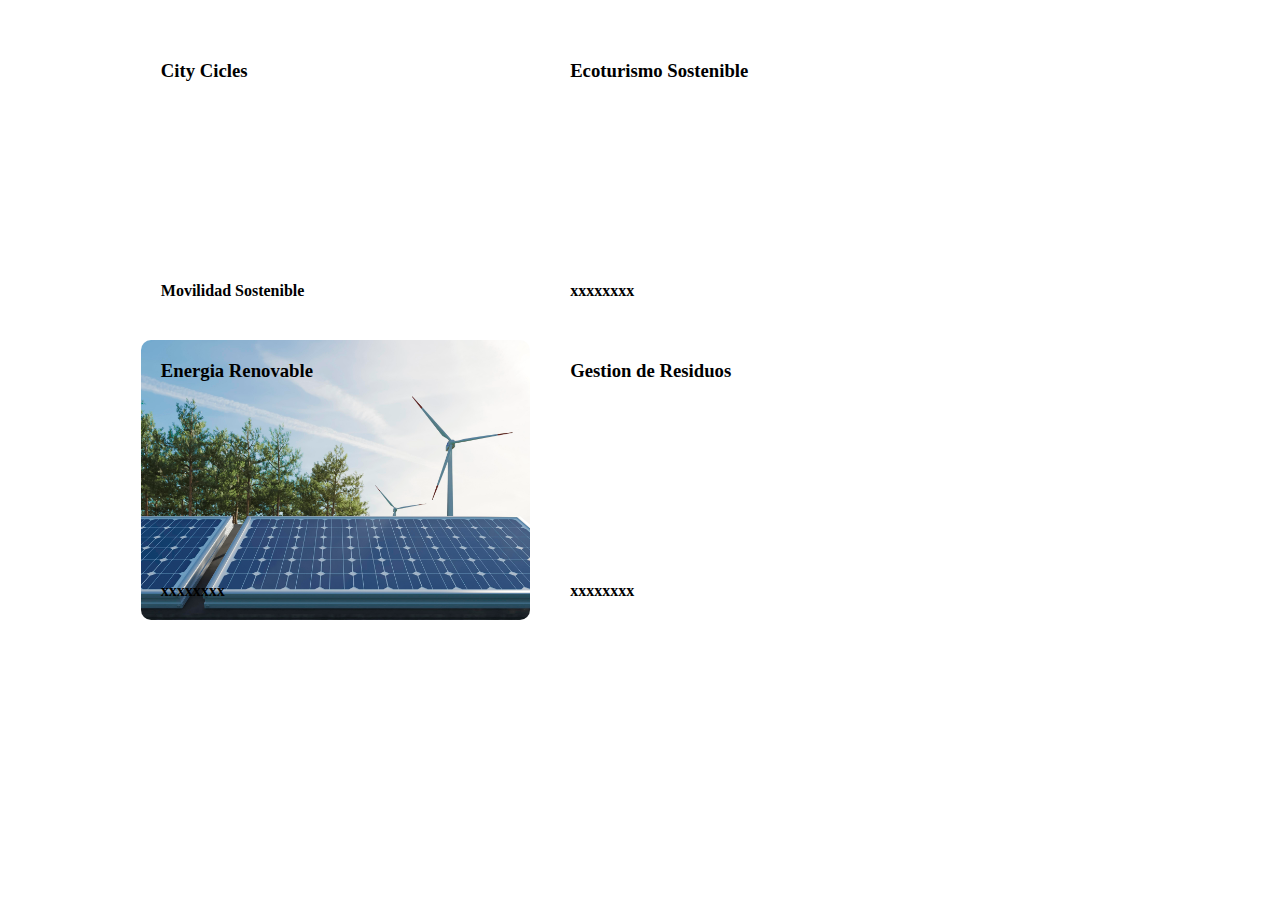
==== index.html @ ea284869 "ultimoscambios" ====
<!DOCTYPE html>
<html lang="en">
<head>
  <meta charset="UTF-8">
	<meta http-equiv="X-UA-Compatible" content="IE=edge">
	<meta name="viewport" content="width=device-width, initial-scale=1.0">
	<link rel="preconnect" href="https://fonts.googleapis.com">
	<link rel="preconnect" href="https://fonts.gstatic.com" crossorigin>
	<link href="https://fonts.googleapis.com/css2?family=Roboto:wght@400;700&display=swap" rel="stylesheet"> 
	<link rel="stylesheet" href="estilos.css">
  <title>Movilidad Sostenible</title>
  <link rel="stylesheet" href="styles/index.css">
</head>
<body>
  <div class="Contenedor"> 
    <div class="ContenedorRecursosrenovables">
    
      <div class="Card" style="background-image: url('./Imagenes/chicahome.jpg')">
         <div class="Textos"> 
           <h3> City Cicles</h3>
           <p> Movilidad Sostenible </p>
         </div>
      </div>
    
      <div class="Card" style="background-image: url('./Imagenes/ecoTurismo.jpg')">
        <div class="Textos">
          <h3> Ecoturismo Sostenible</h3>
          <p> xxxxxxxx </p>
        </div>
      </div>
      
      <div class="Card" style="background-image: url('./Imagenes/EnergiaRenovable.jpg')">
        <div class="Textos">
          <h3> Energia Renovable </h3>
          <p> xxxxxxxx </p>
        </div>
      </div>
    
      <div class="Card" style="background-image: url('./Imagenes/gestionderesiduos.jpg')">
        <div class="Textos">
          <h3> Gestion de Residuos </h3>
          <p> xxxxxxxx </p>
        </div>
      </div>
    </div>
  </div>
</div>
</body>
</html>
---- styles/index.css ----
* {
  margin: 0;
  padding: 0;
  box-sizing: border-box;
}

.body {
  background: #197e05;
  color: #030000;
  font-family: Helvetica, sans-serif;
  min-height: 100vh;
}



.Contenedor{
  width: 78%;
  max-width: 12000px;
  margin: auto;
  padding: 40px 0;
  display: flex;
  gap: 25px;

  display: grid;
  grid-template-columns: 5fr 1fr;
  gap: 40px;
  
}


.ContenedorRecursosrenovables{
  
  display: grid;
  grid-template-columns: repeat(2, 2fr);
  gap: 20px;
}

.Card {
  border-radius: 10px;
  min-height: 280px;
  font-weight: bold;
  padding: 20px;
  position: relative;
  overflow: hidden;
  background-size: cover;
  background-position: center center;
}

.Card .Textos{
  height: 100%;
  display: flex;
  flex-direction: column;
  justify-content: space-between;
}
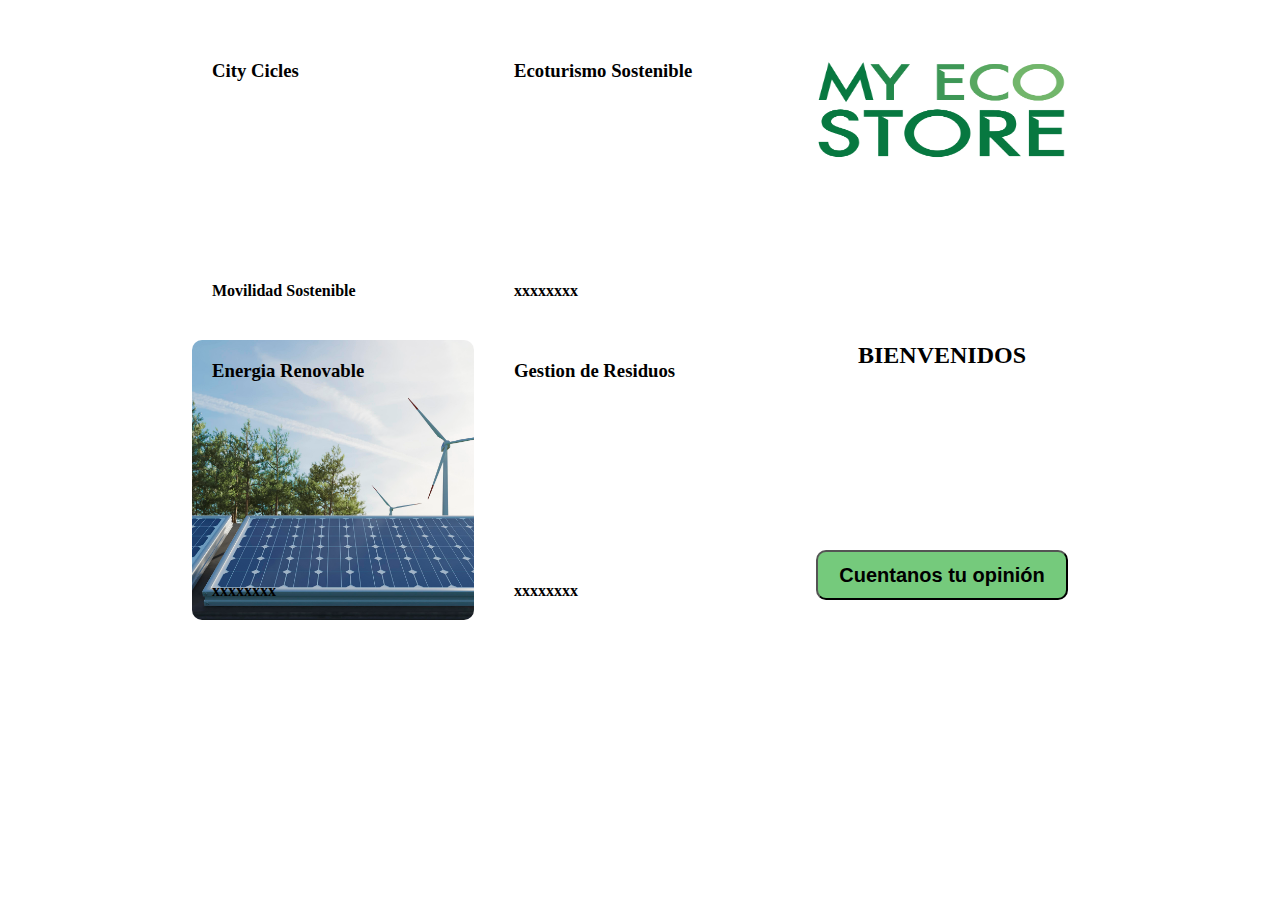
==== commit fe08eec0: "banner" ====
--- a/index.html
+++ b/index.html
@@ -8,7 +8,7 @@
 	<link rel="preconnect" href="https://fonts.gstatic.com" crossorigin>
 	<link href="https://fonts.googleapis.com/css2?family=Roboto:wght@400;700&display=swap" rel="stylesheet"> 
 	<link rel="stylesheet" href="estilos.css">
-  <title>Movilidad Sostenible</title>
+  <title>My Eco Store</title>
   <link rel="stylesheet" href="styles/index.css">
 </head>
 <body>
@@ -43,6 +43,14 @@
         </div>
       </div>
     </div>
+    <div class="banner"><img class="logoBanner" src="./Imagenes/LOGO_MyEcoStore.png">
+      <h2>BIENVENIDOS</h2>
+      <button>
+        <h2>Cuentanos tu opinión</h2>
+        
+      </button>
+    </div>
+    
   </div>
 </div>
 </body>
--- a/styles/index.css
+++ b/styles/index.css
@@ -14,16 +14,16 @@
 
 
 .Contenedor{
-  width: 78%;
-  max-width: 12000px;
+  width: 70%;
+  max-width: 1200px;
   margin: auto;
   padding: 40px 0;
   display: flex;
-  gap: 25px;
+  gap: 20px;
 
   display: grid;
-  grid-template-columns: 5fr 1fr;
-  gap: 40px;
+  grid-template-columns: 2fr 1fr;
+  gap: 20px;
   
 }
 
@@ -51,4 +51,30 @@
   display: flex;
   flex-direction: column;
   justify-content: space-between;
+}
+.banner{
+  border-radius: 10px;
+  text-align: center;
+  padding: 20px;
+  background-size: cover;
+  background-position: center center;
+  display: flex;
+  flex-direction: column;
+  justify-content: space-between;
+  
+  background-image: url(../Imagenes/banner_home.jpg);
+
+}
+.banner .logoBanner{
+  height: 100px;
+  width: auto;
+}
+button{
+  position: relative;
+  padding: 0px 0px;
+  border-radius: 10px;
+  outline: none;
+  height: 50px;
+  transition: .5s;
+  background-color: #75ca7c;
 }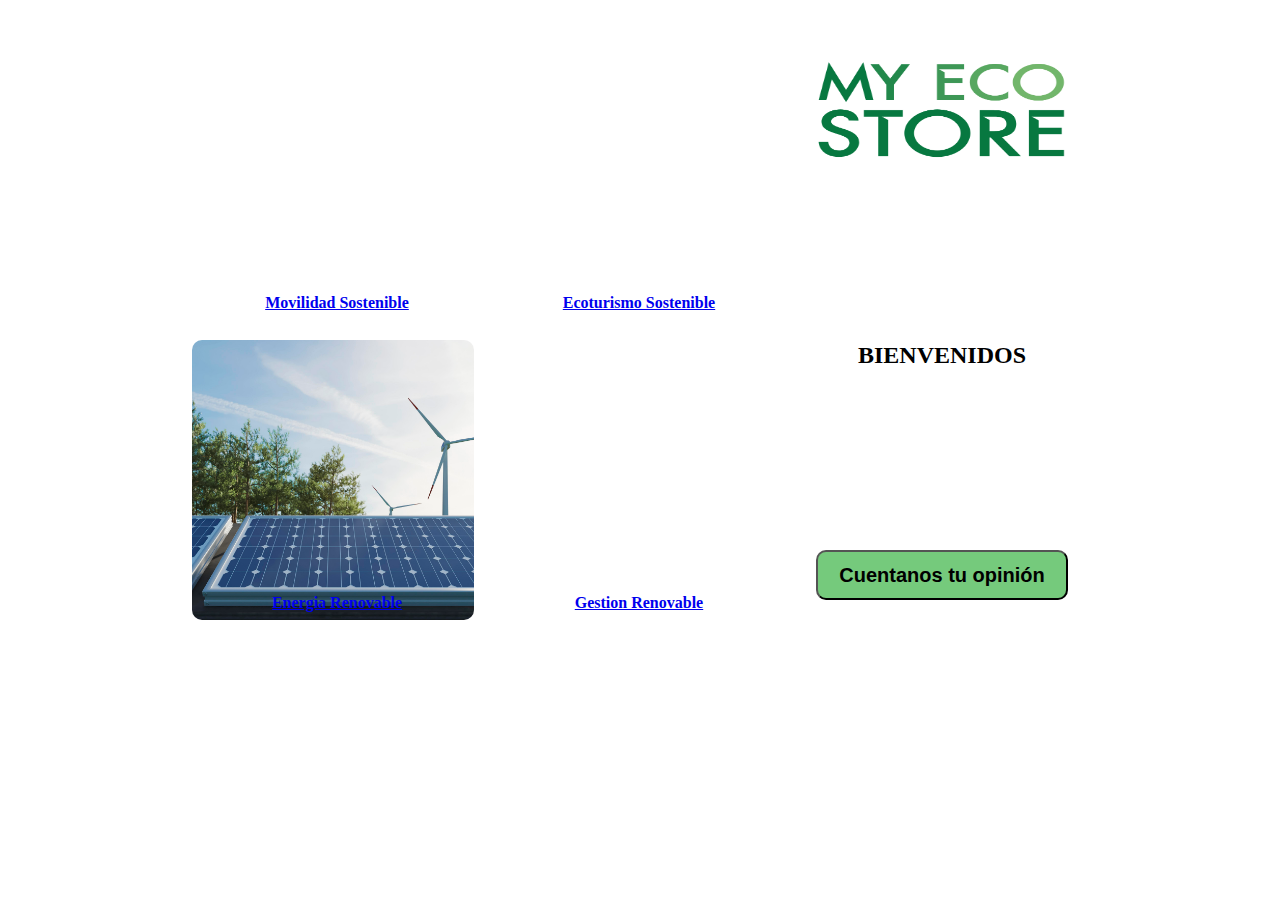
==== commit 467c5f98: "camiosnuevos" ====
--- a/index.html
+++ b/index.html
@@ -17,29 +17,33 @@
     
       <div class="Card" style="background-image: url('./Imagenes/chicahome.jpg')">
          <div class="Textos"> 
-           <h3> City Cicles</h3>
-           <p> Movilidad Sostenible </p>
+          <div class="link"> 
+            <a href="#">Movilidad Sostenible</a>
+          </div>
          </div>
       </div>
     
       <div class="Card" style="background-image: url('./Imagenes/ecoTurismo.jpg')">
         <div class="Textos">
-          <h3> Ecoturismo Sostenible</h3>
-          <p> xxxxxxxx </p>
+          <div class="link"> 
+            <a href="#">Ecoturismo Sostenible</a>
+          </div>
         </div>
       </div>
       
       <div class="Card" style="background-image: url('./Imagenes/EnergiaRenovable.jpg')">
         <div class="Textos">
-          <h3> Energia Renovable </h3>
-          <p> xxxxxxxx </p>
+          <div class="link"> 
+            <a href="#">Energia Renovable</a>
+          </div>
         </div>
       </div>
     
       <div class="Card" style="background-image: url('./Imagenes/gestionderesiduos.jpg')">
         <div class="Textos">
-          <h3> Gestion de Residuos </h3>
-          <p> xxxxxxxx </p>
+          <div class="link"> 
+            <a href="#">Gestion Renovable</a>
+          </div>
         </div>
       </div>
     </div>
--- a/styles/index.css
+++ b/styles/index.css
@@ -9,6 +9,16 @@
   color: #030000;
   font-family: Helvetica, sans-serif;
   min-height: 100vh;
+}
+
+.Card .link{
+  position: absolute;
+  bottom: 0;
+  width: 250px;
+  height: 40px;
+  line-height: 45px;
+  background: rgba(rgba(0, 0, 0, 0.959));
+  text-align: center;
 }
 
 
@@ -35,6 +45,12 @@
   gap: 20px;
 }
 
+.Contenedor .Card:hover {
+  transform: rotateY(180deg);
+
+}
+
+
 .Card {
   border-radius: 10px;
   min-height: 280px;
@@ -50,7 +66,7 @@
   height: 100%;
   display: flex;
   flex-direction: column;
-  justify-content: space-between;
+  justify-content:space-between;
 }
 .banner{
   border-radius: 10px;
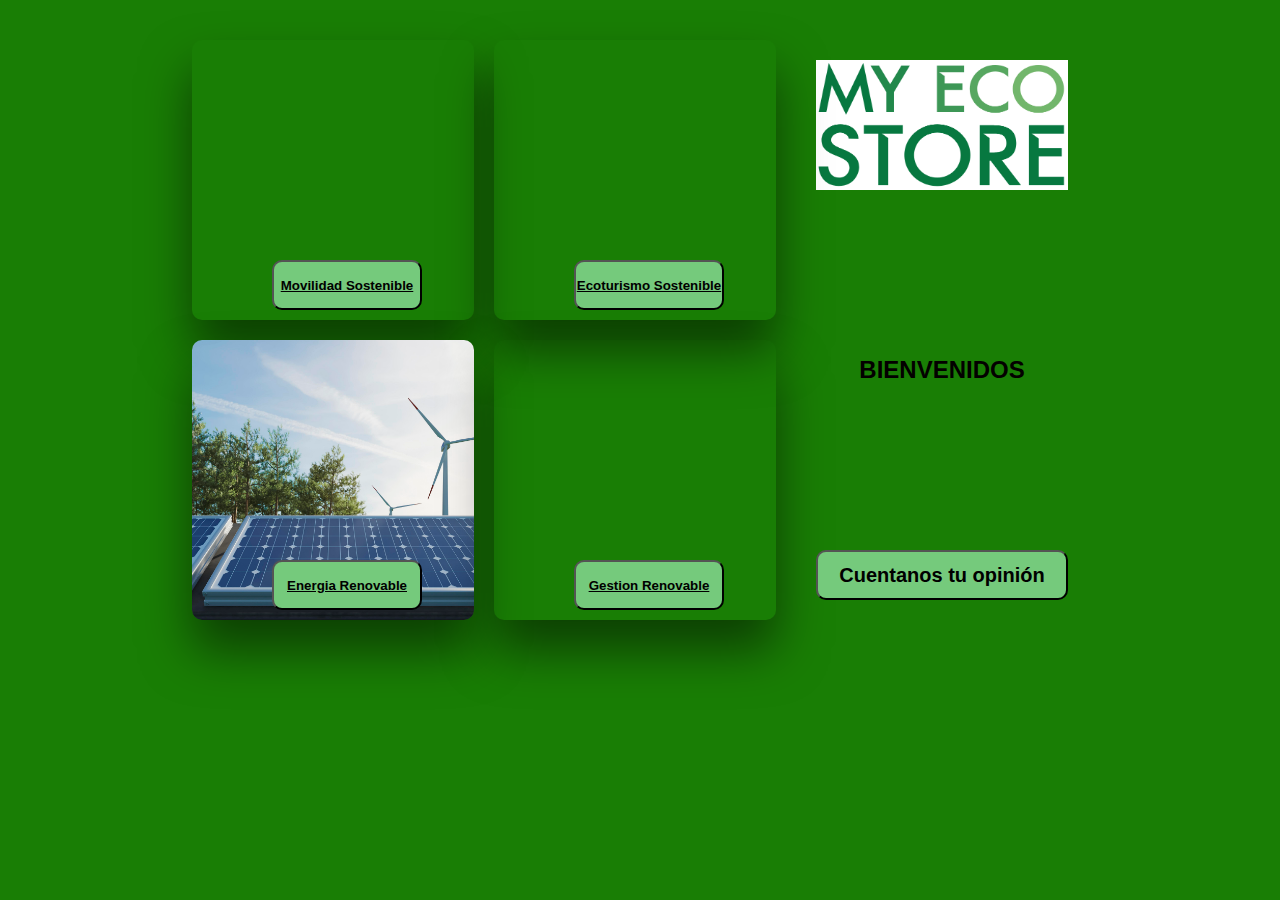
==== commit cc455544: "hom finality" ====
--- a/index.html
+++ b/index.html
@@ -14,37 +14,38 @@
 <body>
   <div class="Contenedor"> 
     <div class="ContenedorRecursosrenovables">
+      
     
       <div class="Card" style="background-image: url('./Imagenes/chicahome.jpg')">
-         <div class="Textos"> 
           <div class="link"> 
-            <a href="#">Movilidad Sostenible</a>
+            <button>
+            <a style="color: black;" href="#">Movilidad Sostenible</a>
+            </button>
           </div>
-         </div>
       </div>
     
       <div class="Card" style="background-image: url('./Imagenes/ecoTurismo.jpg')">
-        <div class="Textos">
           <div class="link"> 
-            <a href="#">Ecoturismo Sostenible</a>
+            <button>
+            <a style="color: black;" href="#">Ecoturismo Sostenible</a>
+            </button>
           </div>
-        </div>
       </div>
       
       <div class="Card" style="background-image: url('./Imagenes/EnergiaRenovable.jpg')">
-        <div class="Textos">
           <div class="link"> 
-            <a href="#">Energia Renovable</a>
+            <button>
+            <a style="color: black;" href="#">Energia Renovable</a>
+            </button>
           </div>
-        </div>
       </div>
     
       <div class="Card" style="background-image: url('./Imagenes/gestionderesiduos.jpg')">
-        <div class="Textos">
           <div class="link"> 
-            <a href="#">Gestion Renovable</a>
+            <button>
+            <a style="color: black;" href="#">Gestion Renovable</a>
+            </button>
           </div>
-        </div>
       </div>
     </div>
     <div class="banner"><img class="logoBanner" src="./Imagenes/LOGO_MyEcoStore.png">
--- a/styles/index.css
+++ b/styles/index.css
@@ -4,7 +4,7 @@
   box-sizing: border-box;
 }
 
-.body {
+body {
   background: #197e05;
   color: #030000;
   font-family: Helvetica, sans-serif;
@@ -13,15 +13,27 @@
 
 .Card .link{
   position: absolute;
-  bottom: 0;
+  bottom: 20px;
   width: 250px;
   height: 40px;
   line-height: 45px;
-  background: rgba(rgba(0, 0, 0, 0.959));
   text-align: center;
+  
 }
 
+.Contenedor button{
+  width: 150px;
+  height: 50px;
+  background-color: #75ca7c;
+  border-radius: 10px;
+  font-weight: bold;
+  font-family: Helvetica;
+  
+}
 
+.Card button:hover{
+  background-color: #077840;
+}
 
 .Contenedor{
   width: 70%;
@@ -30,44 +42,39 @@
   padding: 40px 0;
   display: flex;
   gap: 20px;
-
   display: grid;
   grid-template-columns: 2fr 1fr;
   gap: 20px;
-  
 }
-
 
 .ContenedorRecursosrenovables{
   
   display: grid;
   grid-template-columns: repeat(2, 2fr);
   gap: 20px;
+  
 }
-
-.Contenedor .Card:hover {
-  transform: rotateY(180deg);
-
-}
-
 
 .Card {
   border-radius: 10px;
   min-height: 280px;
   font-weight: bold;
-  padding: 20px;
+  padding: 30px;
   position: relative;
   overflow: hidden;
   background-size: cover;
   background-position: center center;
+  box-shadow: 0px 30px 50px rgba(0, 0, 0, 0.5);
+  transition: box-shadow 0.4s;
+  transition: background-color 0.5s;
+
 }
 
-.Card .Textos{
-  height: 100%;
-  display: flex;
-  flex-direction: column;
-  justify-content:space-between;
+.Card:hover {
+  box-shadow: 0px 40px 60px rgba(0, 0, 0, 0.7);
+  
 }
+
 .banner{
   border-radius: 10px;
   text-align: center;
@@ -82,15 +89,16 @@
 
 }
 .banner .logoBanner{
-  height: 100px;
+  height: 130px;
   width: auto;
 }
-button{
+
+ .banner button {
+  width: auto;
   position: relative;
   padding: 0px 0px;
   border-radius: 10px;
   outline: none;
   height: 50px;
-  transition: .5s;
   background-color: #75ca7c;
 }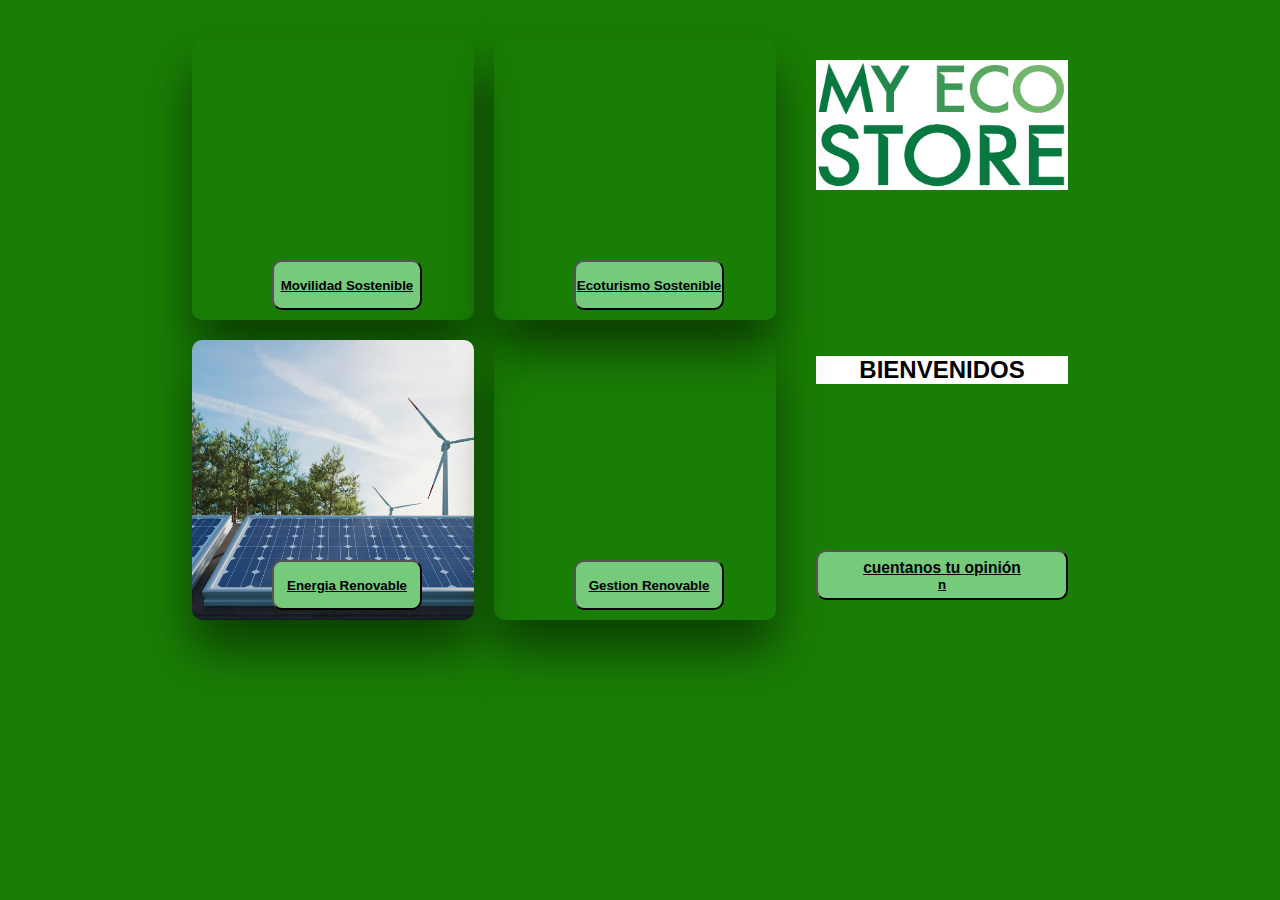
==== commit 80985262: "home-finalizado" ====
--- a/index.html
+++ b/index.html
@@ -49,9 +49,10 @@
       </div>
     </div>
     <div class="banner"><img class="logoBanner" src="./Imagenes/LOGO_MyEcoStore.png">
-      <h2>BIENVENIDOS</h2>
+      <div class="bienvenidos"><h2>BIENVENIDOS</h2></div>
       <button>
-        <h2>Cuentanos tu opinión</h2>
+        <a href="#" style="color: black;"><h3>cuentanos tu opinión</h3>n</a>
+        
         
       </button>
     </div>
--- a/styles/index.css
+++ b/styles/index.css
@@ -85,8 +85,12 @@
   flex-direction: column;
   justify-content: space-between;
   
+  
   background-image: url(../Imagenes/banner_home.jpg);
 
+}
+.banner:hover{
+  box-shadow: 0px 40px 60px rgba(0, 0, 0, 0.7);
 }
 .banner .logoBanner{
   height: 130px;
@@ -101,4 +105,14 @@
   outline: none;
   height: 50px;
   background-color: #75ca7c;
+  font-family: Helvetica;
+}
+.banner button:hover{
+  background-color: #077840;
+  ;
+}
+.banner .bienvenidos{
+  background-color: white;
+  font-family: Helvetica;
+
 }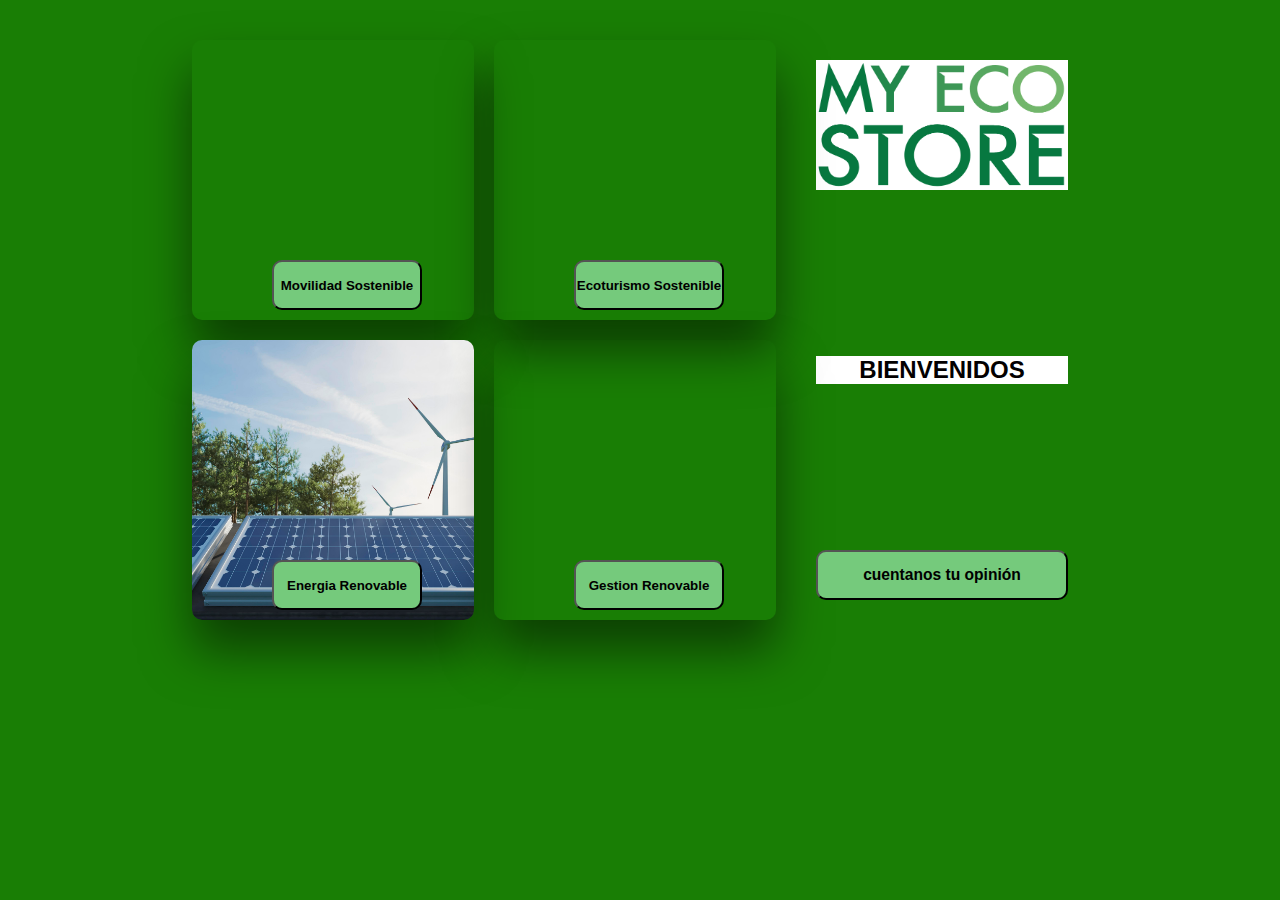
==== commit 77c6e41c: "Home Definitvo" ====
--- a/index.html
+++ b/index.html
@@ -51,7 +51,7 @@
     <div class="banner"><img class="logoBanner" src="./Imagenes/LOGO_MyEcoStore.png">
       <div class="bienvenidos"><h2>BIENVENIDOS</h2></div>
       <button>
-        <a href="#" style="color: black;"><h3>cuentanos tu opinión</h3>n</a>
+        <a href="#" style="color: black;"><h3>cuentanos tu opinión</h3></a>
         
         
       </button>
--- a/styles/index.css
+++ b/styles/index.css
@@ -18,7 +18,9 @@
   height: 40px;
   line-height: 45px;
   text-align: center;
-  
+}
+a {
+  text-decoration: none;
 }
 
 .Contenedor button{
@@ -45,6 +47,7 @@
   display: grid;
   grid-template-columns: 2fr 1fr;
   gap: 20px;
+  
 }
 
 .ContenedorRecursosrenovables{
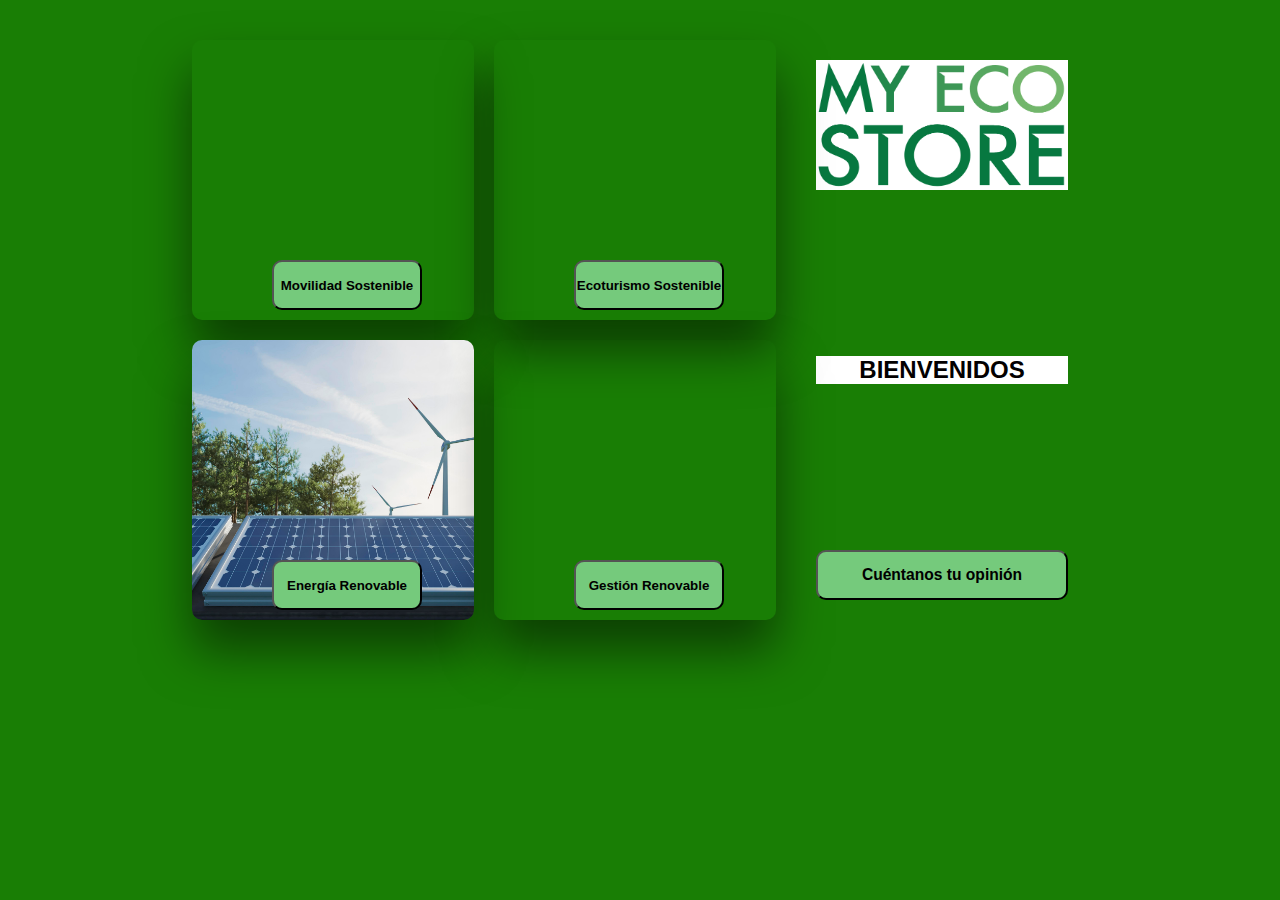
==== commit aa43a98f: "Update index.html" ====
--- a/index.html
+++ b/index.html
@@ -35,7 +35,7 @@
       <div class="Card" style="background-image: url('./Imagenes/EnergiaRenovable.jpg')">
           <div class="link"> 
             <button>
-            <a style="color: black;" href="#">Energia Renovable</a>
+            <a style="color: black;" href="#">Energía Renovable</a>
             </button>
           </div>
       </div>
@@ -43,7 +43,7 @@
       <div class="Card" style="background-image: url('./Imagenes/gestionderesiduos.jpg')">
           <div class="link"> 
             <button>
-            <a style="color: black;" href="#">Gestion Renovable</a>
+            <a style="color: black;" href="#">Gestión Renovable</a>
             </button>
           </div>
       </div>
@@ -51,7 +51,7 @@
     <div class="banner"><img class="logoBanner" src="./Imagenes/LOGO_MyEcoStore.png">
       <div class="bienvenidos"><h2>BIENVENIDOS</h2></div>
       <button>
-        <a href="#" style="color: black;"><h3>cuentanos tu opinión</h3></a>
+        <a href="#" style="color: black;"><h3>Cuéntanos tu opinión</h3></a>
         
         
       </button>
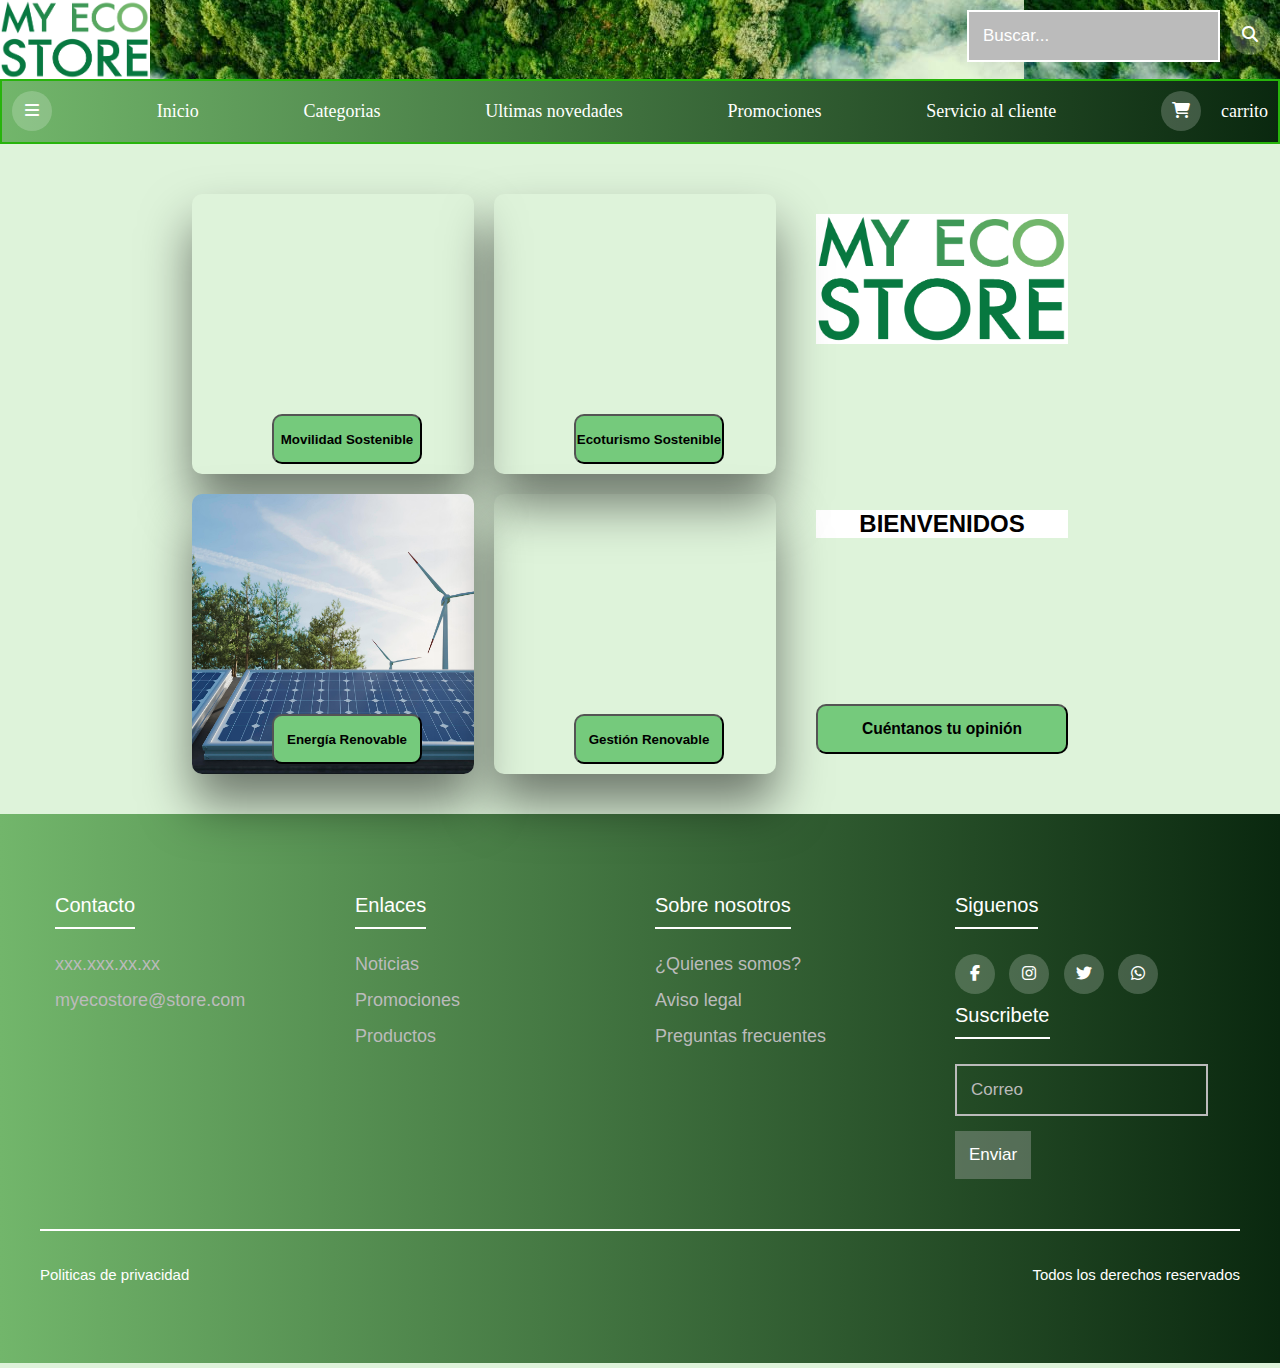
==== commit b6442ba2: "add footer and header in all of main pages" ====
--- a/index.html
+++ b/index.html
@@ -1,63 +1,85 @@
 <!DOCTYPE html>
 <html lang="en">
-<head>
-  <meta charset="UTF-8">
-	<meta http-equiv="X-UA-Compatible" content="IE=edge">
-	<meta name="viewport" content="width=device-width, initial-scale=1.0">
-	<link rel="preconnect" href="https://fonts.googleapis.com">
-	<link rel="preconnect" href="https://fonts.gstatic.com" crossorigin>
-	<link href="https://fonts.googleapis.com/css2?family=Roboto:wght@400;700&display=swap" rel="stylesheet"> 
-	<link rel="stylesheet" href="estilos.css">
-  <title>My Eco Store</title>
-  <link rel="stylesheet" href="styles/index.css">
-</head>
-<body>
-  <div class="Contenedor"> 
-    <div class="ContenedorRecursosrenovables">
-      
-    
-      <div class="Card" style="background-image: url('./Imagenes/chicahome.jpg')">
-          <div class="link"> 
+  <head>
+    <meta charset="UTF-8" />
+    <meta http-equiv="X-UA-Compatible" content="IE=edge" />
+    <meta name="viewport" content="width=device-width, initial-scale=1.0" />
+    <link rel="preconnect" href="https://fonts.googleapis.com" />
+    <link rel="preconnect" href="https://fonts.gstatic.com" crossorigin />
+    <link
+      href="https://fonts.googleapis.com/css2?family=Roboto:wght@400;700&display=swap"
+      rel="stylesheet"
+    />
+    <link rel="stylesheet" href="estilos.css" />
+    <title>My Eco Store</title>
+    <link rel="stylesheet" href="styles/index.css" />
+  </head>
+  <body>
+    <header>
+      <iframe src="header.html" frameborder="0" style="width: 100%"></iframe>
+    </header>
+
+    <div class="Contenedor">
+      <div class="ContenedorRecursosrenovables">
+        <div
+          class="Card"
+          style="background-image: url('./Imagenes/chicahome.jpg')"
+        >
+          <div class="link">
             <button>
-            <a style="color: black;" href="#">Movilidad Sostenible</a>
+              <a style="color: black" href="#">Movilidad Sostenible</a>
             </button>
           </div>
-      </div>
-    
-      <div class="Card" style="background-image: url('./Imagenes/ecoTurismo.jpg')">
-          <div class="link"> 
+        </div>
+
+        <div
+          class="Card"
+          style="background-image: url('./Imagenes/ecoTurismo.jpg')"
+        >
+          <div class="link">
             <button>
-            <a style="color: black;" href="#">Ecoturismo Sostenible</a>
+              <a style="color: black" href="#">Ecoturismo Sostenible</a>
             </button>
           </div>
-      </div>
-      
-      <div class="Card" style="background-image: url('./Imagenes/EnergiaRenovable.jpg')">
-          <div class="link"> 
+        </div>
+
+        <div
+          class="Card"
+          style="background-image: url('./Imagenes/EnergiaRenovable.jpg')"
+        >
+          <div class="link">
             <button>
-            <a style="color: black;" href="#">Energía Renovable</a>
+              <a style="color: black" href="#">Energía Renovable</a>
             </button>
           </div>
-      </div>
-    
-      <div class="Card" style="background-image: url('./Imagenes/gestionderesiduos.jpg')">
-          <div class="link"> 
+        </div>
+
+        <div
+          class="Card"
+          style="background-image: url('./Imagenes/gestionderesiduos.jpg')"
+        >
+          <div class="link">
             <button>
-            <a style="color: black;" href="#">Gestión Renovable</a>
+              <a style="color: black" href="#">Gestión Renovable</a>
             </button>
           </div>
+        </div>
+      </div>
+      <div class="banner">
+        <img class="logoBanner" src="./Imagenes/LOGO_MyEcoStore.png" />
+        <div class="bienvenidos"><h2>BIENVENIDOS</h2></div>
+        <button>
+          <a href="#" style="color: black"><h3>Cuéntanos tu opinión</h3></a>
+        </button>
       </div>
     </div>
-    <div class="banner"><img class="logoBanner" src="./Imagenes/LOGO_MyEcoStore.png">
-      <div class="bienvenidos"><h2>BIENVENIDOS</h2></div>
-      <button>
-        <a href="#" style="color: black;"><h3>Cuéntanos tu opinión</h3></a>
-        
-        
-      </button>
-    </div>
-    
-  </div>
-</div>
-</body>
+
+    <footer>
+      <iframe
+        src="footer.html"
+        frameborder="0"
+        style="width: 100%; height: 550px;"
+      ></iframe>
+    </footer>
+  </body>
 </html>
--- a/styles/index.css
+++ b/styles/index.css
@@ -5,7 +5,7 @@
 }
 
 body {
-  background: #197e05;
+  background: #def3da;
   color: #030000;
   font-family: Helvetica, sans-serif;
   min-height: 100vh;
